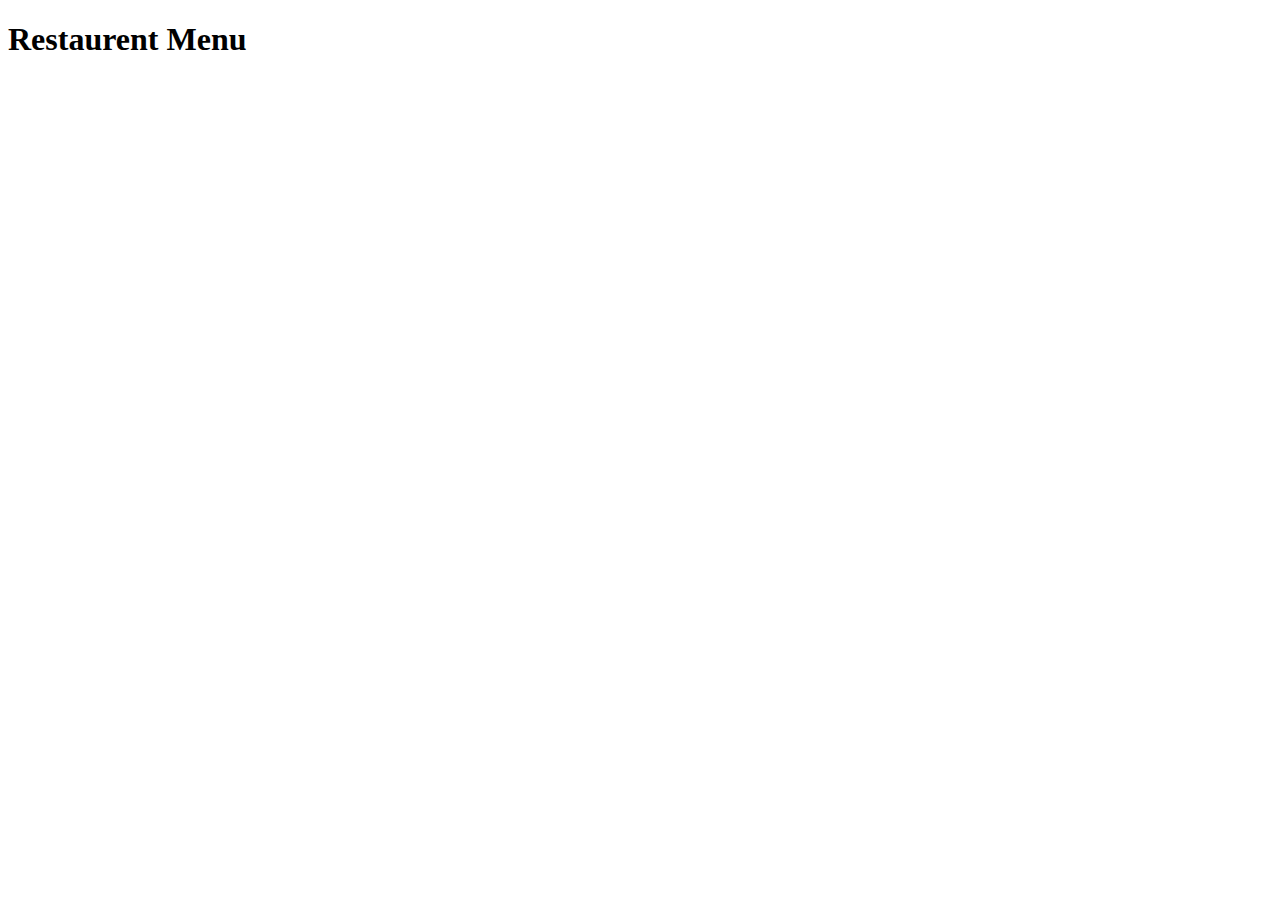
==== 2-restaurant-menu/index.html @ d77cd7be "project2 files" ====
<!DOCTYPE html>
<html lang="en">

<head>
    <meta charset="UTF-8">
    <meta name="viewport" content="width=device-width, initial-scale=1.0">
    <title>Restaurent Menu</title>
    <link rel="stylesheet" href="style.css">
</head>

<body>
    <h1>Restaurent Menu</h1>

</body>

</html>
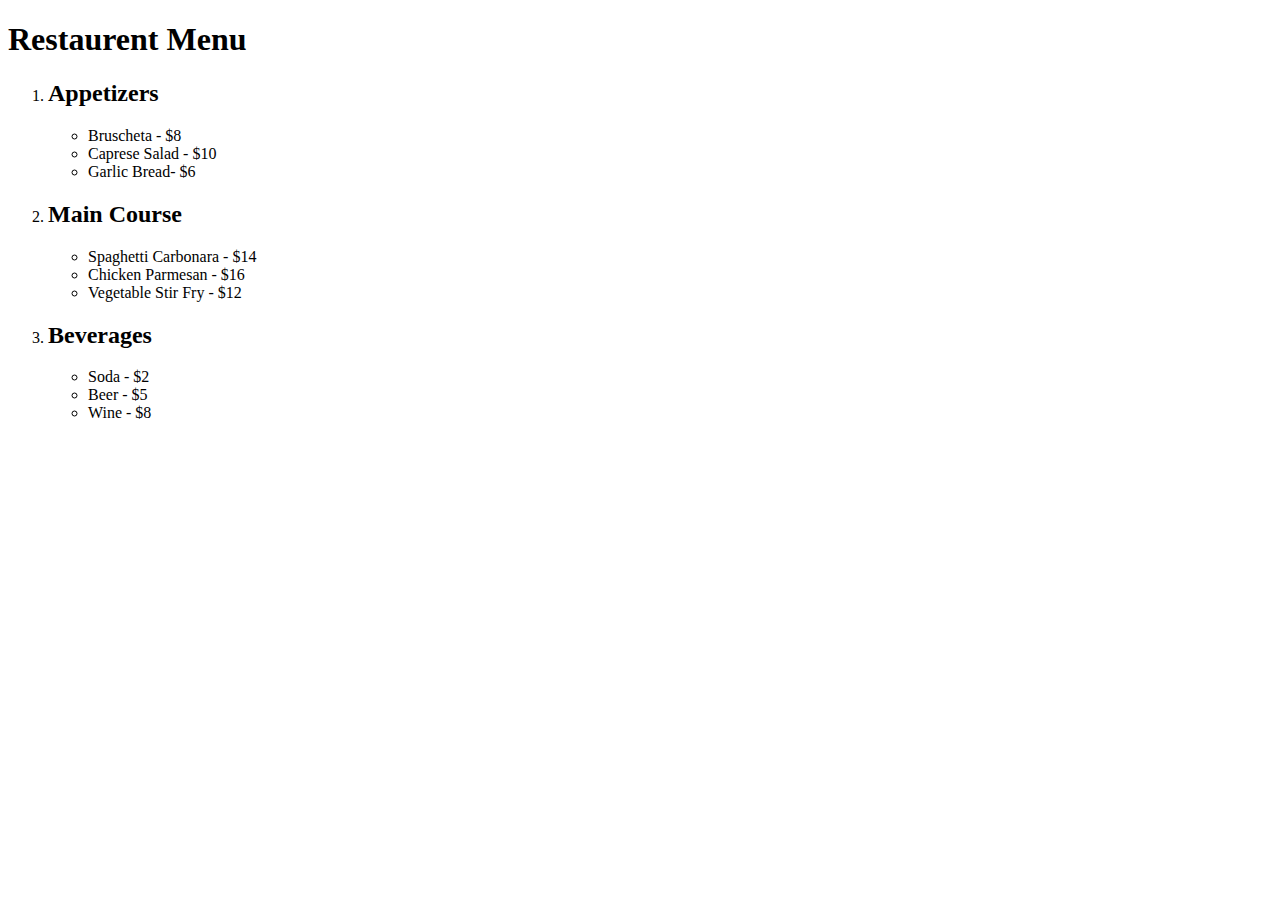
==== commit d41f480b: "Created the HTML page" ====
--- a/2-restaurant-menu/index.html
+++ b/2-restaurant-menu/index.html
@@ -11,6 +11,32 @@
 <body>
     <h1>Restaurent Menu</h1>
 
+    <ol>
+        <li>
+            <h2>Appetizers</h2>
+            <ul>
+                <li>Bruscheta - $8</li>
+                <li>Caprese Salad - $10</li>
+                <li>Garlic Bread- $6</li>
+            </ul>
+        </li>
+        <li>
+            <h2>Main Course</h2>
+            <ul>
+                <li>Spaghetti Carbonara - $14</li>
+                <li>Chicken Parmesan - $16</li>
+                <li>Vegetable Stir Fry - $12</li>
+            </ul>
+        </li>
+        <li>
+            <h2>Beverages</h2>
+            <ul>
+                <li>Soda - $2</li>
+                <li>Beer - $5</li>
+                <li>Wine - $8</li>
+            </ul>
+        </li>
+    </ol>
 </body>
 
 </html>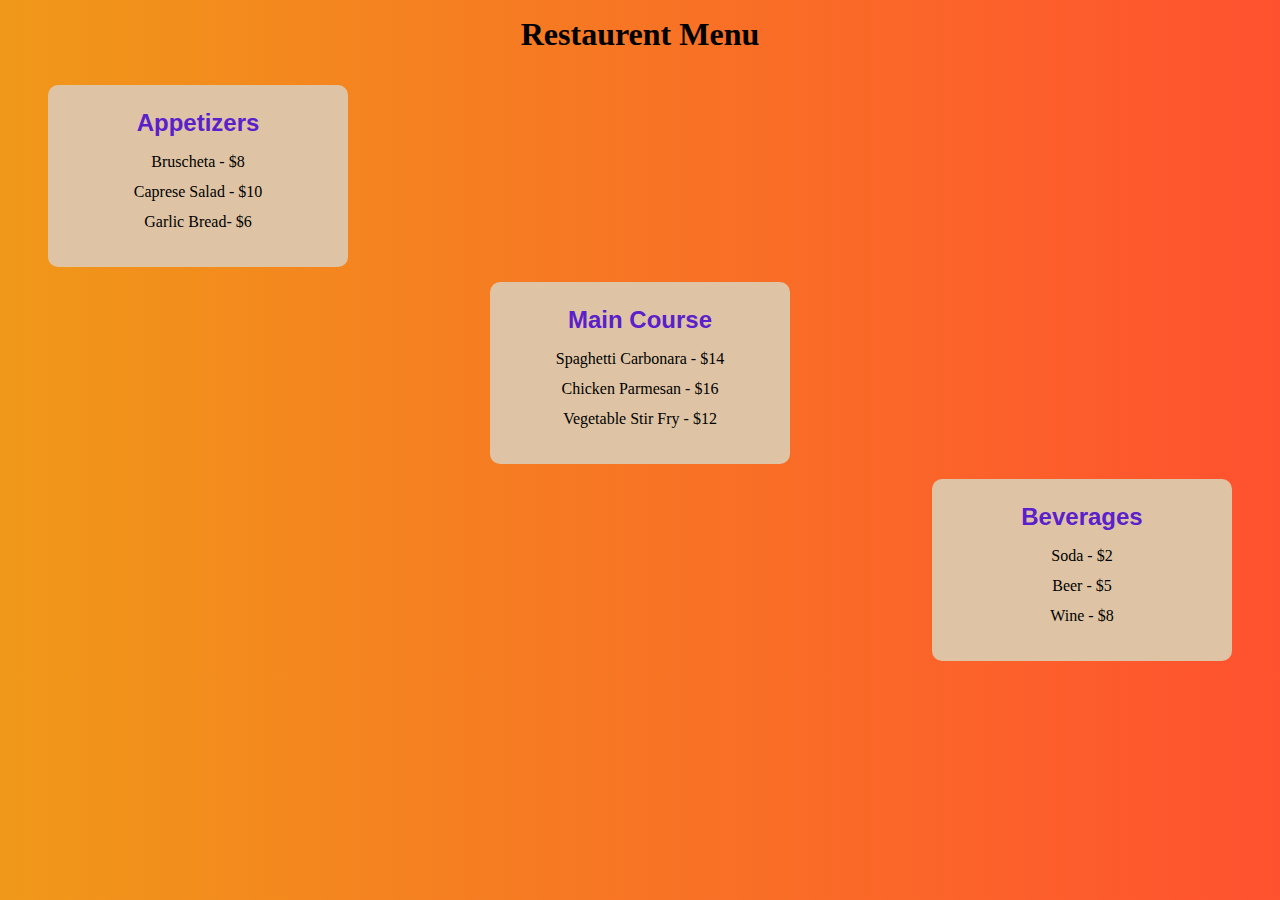
==== commit 23975edb: "project 2 finished" ====
--- a/2-restaurant-menu/index.html
+++ b/2-restaurant-menu/index.html
@@ -12,7 +12,7 @@
     <h1>Restaurent Menu</h1>
 
     <ol>
-        <li>
+        <li class="menu menu-1">
             <h2>Appetizers</h2>
             <ul>
                 <li>Bruscheta - $8</li>
@@ -20,7 +20,7 @@
                 <li>Garlic Bread- $6</li>
             </ul>
         </li>
-        <li>
+        <li class="menu menu-2">
             <h2>Main Course</h2>
             <ul>
                 <li>Spaghetti Carbonara - $14</li>
@@ -28,7 +28,7 @@
                 <li>Vegetable Stir Fry - $12</li>
             </ul>
         </li>
-        <li>
+        <li class="menu menu-3">
             <h2>Beverages</h2>
             <ul>
                 <li>Soda - $2</li>
--- a/2-restaurant-menu/style.css
+++ b/2-restaurant-menu/style.css
@@ -0,0 +1,78 @@
+* {
+    margin: 0;
+    padding: 0;
+    box-sizing: border-box;
+    font-family: sans-serif;
+}
+
+body {
+    padding: 1rem 3rem;
+    background: #ff512f;
+    background: -webkit-linear-gradient(to right, #f09819, #ff512f);
+    background: linear-gradient(to right, #f09819, #ff512f);
+}
+
+h1 {
+    text-align: center;
+    font-family: cursive;
+}
+
+ol {
+    display: flex;
+    flex-direction: column;
+    gap: 15px;
+    margin-top: 2rem;
+}
+
+ol,
+li {
+    list-style-type: none;
+}
+
+.menu {
+    background-color: rgb(222, 196, 164);
+    width: 300px;
+    padding: 1.5rem;
+    text-align: center;
+    border-radius: 10px;
+    cursor: pointer;
+}
+
+.menu:hover {
+    box-shadow: 0 4px 8px rgba(0, 0, 0, 0);
+    background-color: #e8bd0d;
+}
+
+.menu h2 {
+    font-family: Verdana, Geneva, Tahoma, sans-serif;
+    color: #5a20cb;
+}
+
+.menu ul {
+    margin-top: 1rem;
+}
+
+.menu ul li {
+    font-family: cursive;
+    margin-bottom: 12px;
+}
+
+.menu-2 {
+    margin: auto;
+}
+
+.menu-3 {
+    display: inline-block;
+    margin-left: auto;
+}
+
+@media (max-width: 375px) {
+    .menu {
+        width: 200px;
+        margin: auto;
+    }
+
+    .menu ul li {
+        font-size: 14px;
+    }
+}